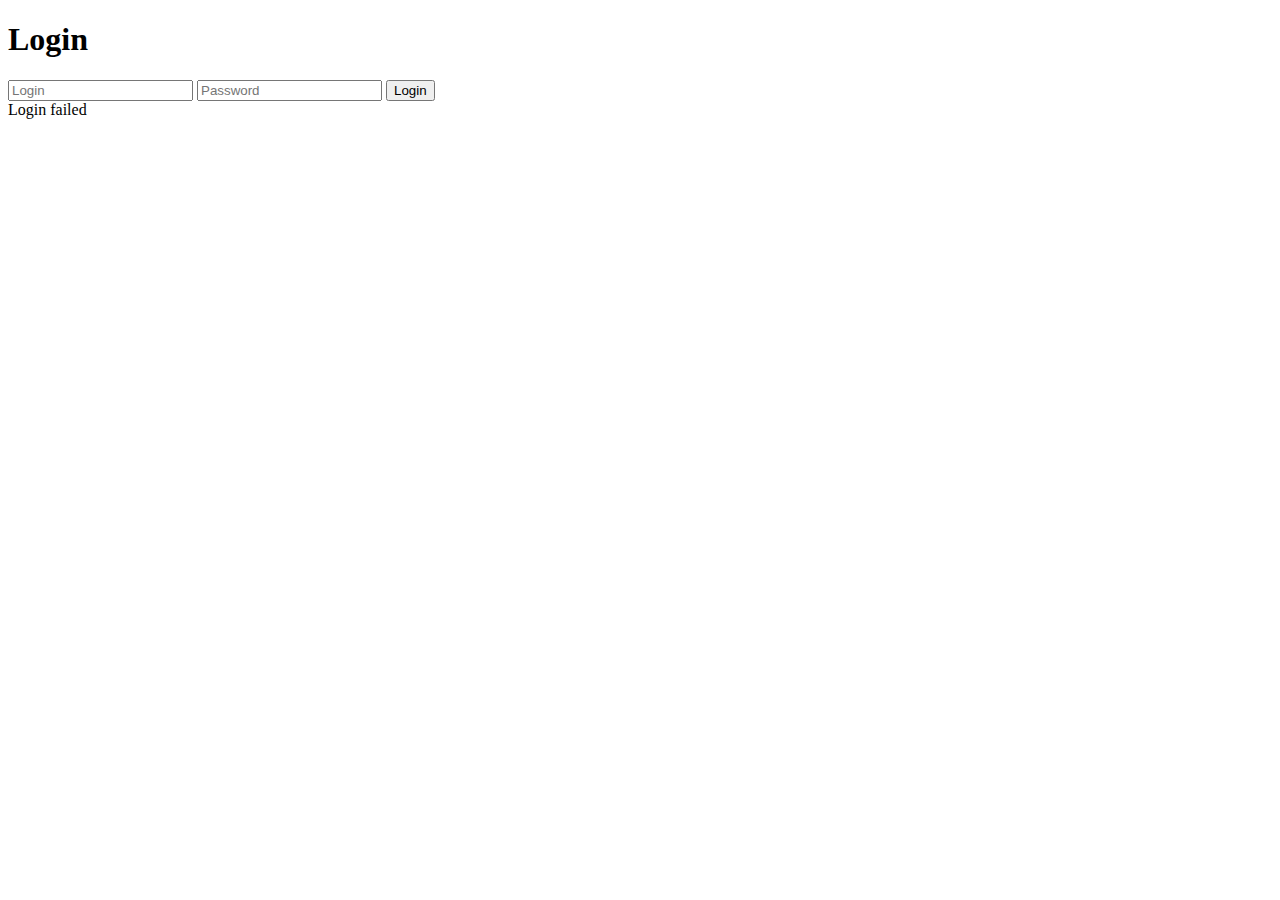
==== index.html @ d6c2aad5 "Update index.html" ====
<!DOCTYPE html>
<html lang="en">
<head>
  <meta charset="UTF-8" />
  <title>Login</title>
  <link rel="stylesheet" href="style.css" />
</head>
<body>
  <div class="login-container">
    <h1>Login</h1>
    <input type="text" id="username" placeholder="Login" autocomplete="off" />
    <input type="password" id="password" placeholder="Password" autocomplete="off" />
    <button id="loginBtn">Login</button>
    <div id="error-msg">Login failed</div>
  </div>

  <script src="app.js"></script>
</body>
</html>
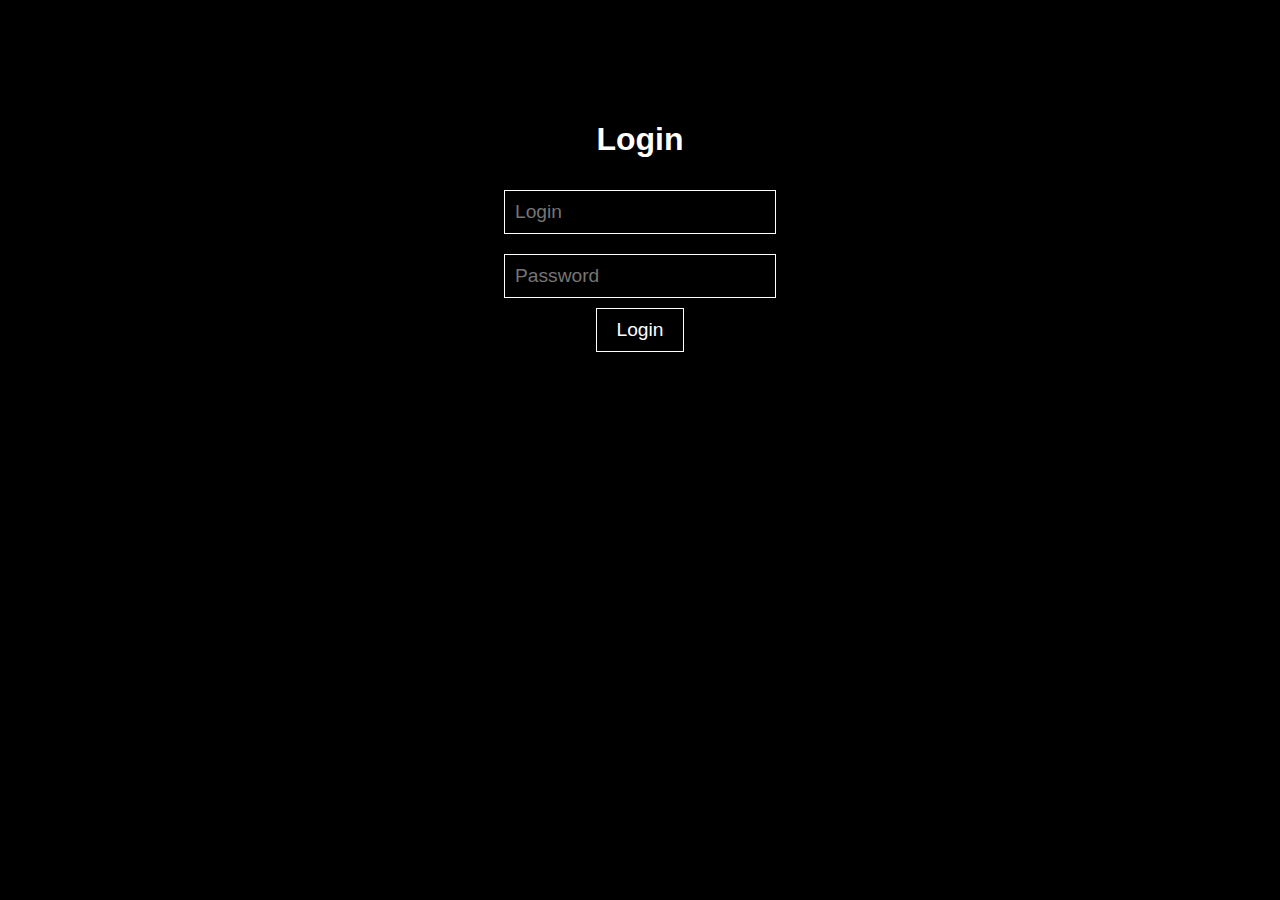
==== commit c6d9213a: "Create index.html" ====
--- a/index.html
+++ b/index.html
@@ -1,19 +1,19 @@
 <!DOCTYPE html>
 <html lang="en">
 <head>
-  <meta charset="UTF-8" />
+  <meta charset="UTF-8">
+  <meta name="viewport" content="width=device-width, initial-scale=1">
   <title>Login</title>
-  <link rel="stylesheet" href="style.css" />
+  <link rel="stylesheet" href="style.css">
 </head>
 <body>
   <div class="login-container">
     <h1>Login</h1>
-    <input type="text" id="username" placeholder="Login" autocomplete="off" />
-    <input type="password" id="password" placeholder="Password" autocomplete="off" />
+    <input type="text" id="username" placeholder="Login">
+    <input type="password" id="password" placeholder="Password">
     <button id="loginBtn">Login</button>
-    <div id="error-msg">Login failed</div>
+    <p id="error" class="error"></p>
   </div>
-
   <script src="app.js"></script>
 </body>
 </html>
--- a/style.css
+++ b/style.css
@@ -0,0 +1,69 @@
+body {
+    margin: 0;
+    background-color: black;
+    color: white;
+    font-family: 'Arial', sans-serif;
+    display: flex;
+    flex-direction: column;
+    align-items: center;
+    justify-content: flex-start;
+    height: 100vh;
+}
+
+.login-container {
+    margin-top: 100px;
+    display: flex;
+    flex-direction: column;
+    align-items: center;
+}
+
+input[type="text"],
+input[type="password"] {
+    background: black;
+    color: white;
+    border: 1px solid white;
+    padding: 10px;
+    margin: 10px 0;
+    width: 250px;
+    font-size: 1.2em;
+}
+
+button {
+    background: transparent;
+    color: white;
+    border: 1px solid white;
+    padding: 10px 20px;
+    font-size: 1.2em;
+    cursor: pointer;
+}
+
+button:hover {
+    background: rgba(255, 255, 255, 0.1);
+}
+
+.error {
+    color: red;
+    margin-top: 10px;
+}
+
+.content {
+    width: 100%;
+    padding: 20px;
+    box-sizing: border-box;
+}
+
+.audio-section {
+    position: fixed;
+    top: 20px;
+    left: 50%;
+    transform: translateX(-50%);
+    text-align: center;
+}
+
+.video-section {
+    position: fixed;
+    bottom: 20px;
+    left: 50%;
+    transform: translateX(-50%);
+    text-align: center;
+    }
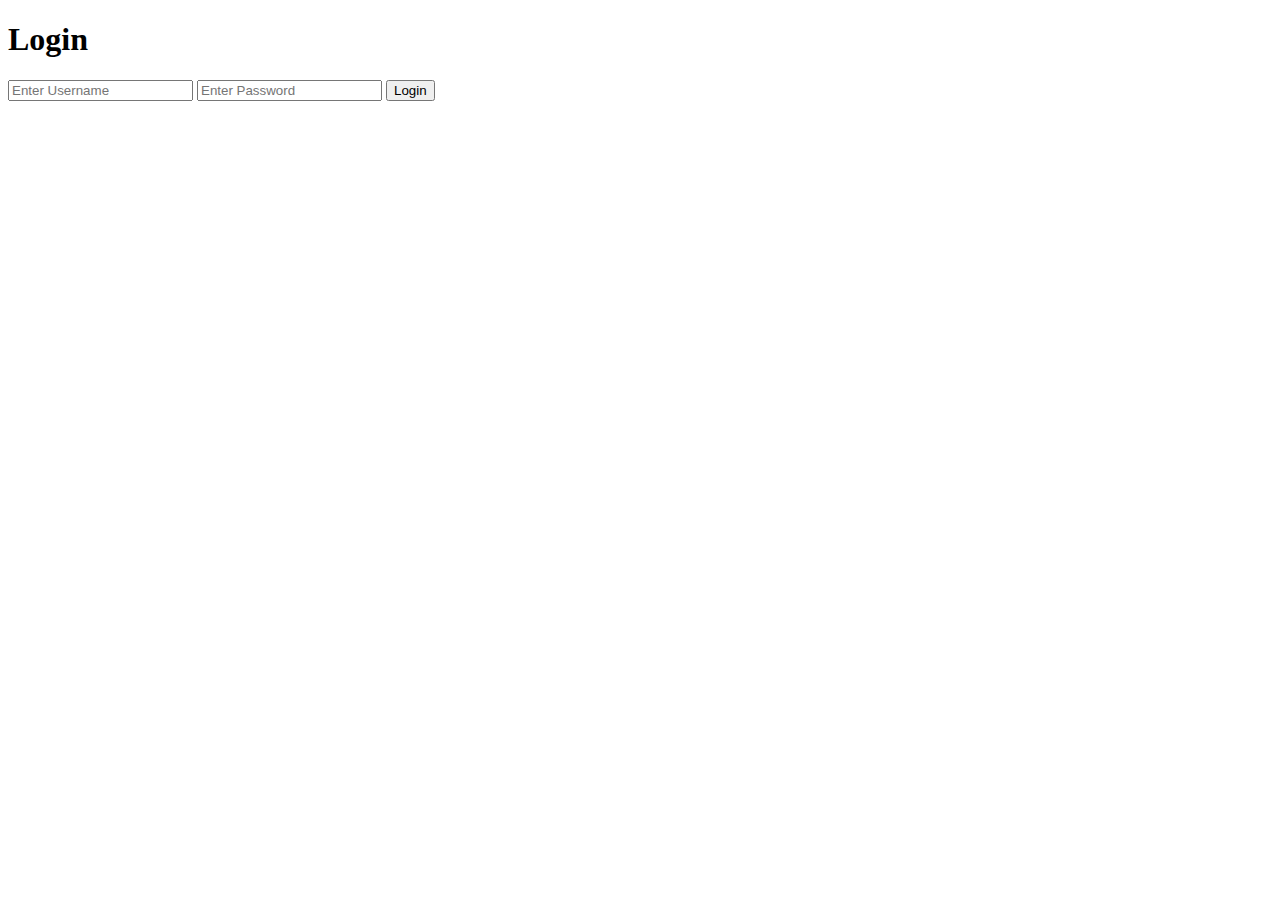
==== commit 4d701341: "Create index.html" ====
--- a/index.html
+++ b/index.html
@@ -1,19 +1,19 @@
 <!DOCTYPE html>
 <html lang="en">
 <head>
-  <meta charset="UTF-8">
-  <meta name="viewport" content="width=device-width, initial-scale=1">
-  <title>Login</title>
-  <link rel="stylesheet" href="style.css">
+    <meta charset="UTF-8">
+    <meta name="viewport" content="width=device-width, initial-scale=1.0">
+    <title>Login</title>
+    <link rel="stylesheet" href="style.css">
 </head>
 <body>
-  <div class="login-container">
-    <h1>Login</h1>
-    <input type="text" id="username" placeholder="Login">
-    <input type="password" id="password" placeholder="Password">
-    <button id="loginBtn">Login</button>
-    <p id="error" class="error"></p>
-  </div>
-  <script src="app.js"></script>
+    <div class="login-container">
+        <h1>Login</h1>
+        <input type="text" id="username" placeholder="Enter Username" autocomplete="off">
+        <input type="password" id="password" placeholder="Enter Password" autocomplete="off">
+        <button id="loginBtn">Login</button>
+        <div id="errorMessage" class="error-message"></div>
+    </div>
+    <script src="app.js"></script>
 </body>
 </html>
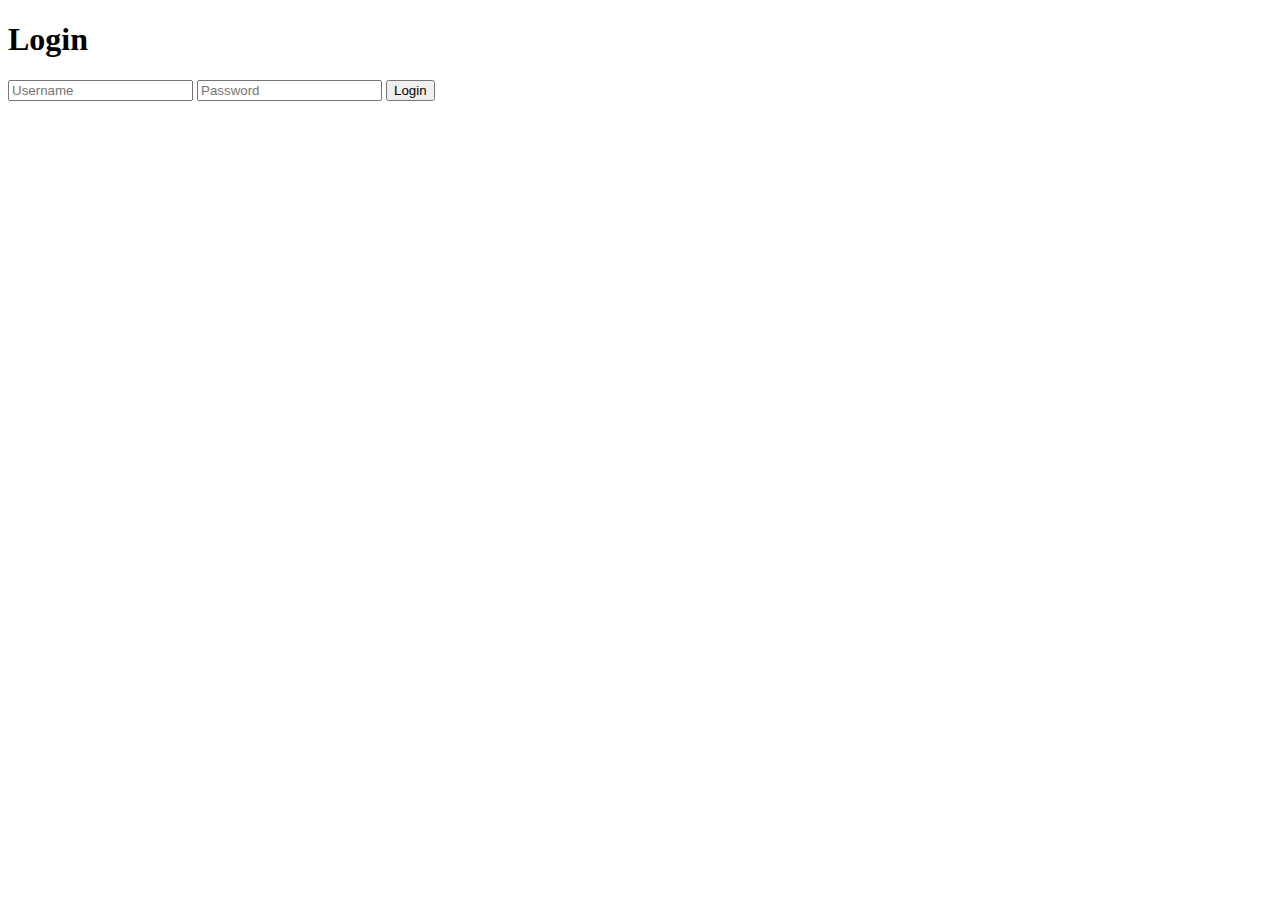
==== commit cd243117: "Create index.html" ====
--- a/index.html
+++ b/index.html
@@ -2,17 +2,16 @@
 <html lang="en">
 <head>
     <meta charset="UTF-8">
-    <meta name="viewport" content="width=device-width, initial-scale=1.0">
     <title>Login</title>
-    <link rel="stylesheet" href="style.css">
+    <link rel="stylesheet" href="terminal.css">
 </head>
 <body>
     <div class="login-container">
         <h1>Login</h1>
-        <input type="text" id="username" placeholder="Enter Username" autocomplete="off">
-        <input type="password" id="password" placeholder="Enter Password" autocomplete="off">
+        <input type="text" id="username" placeholder="Username">
+        <input type="password" id="password" placeholder="Password">
         <button id="loginBtn">Login</button>
-        <div id="errorMessage" class="error-message"></div>
+        <div class="error" id="error"></div>
     </div>
     <script src="app.js"></script>
 </body>
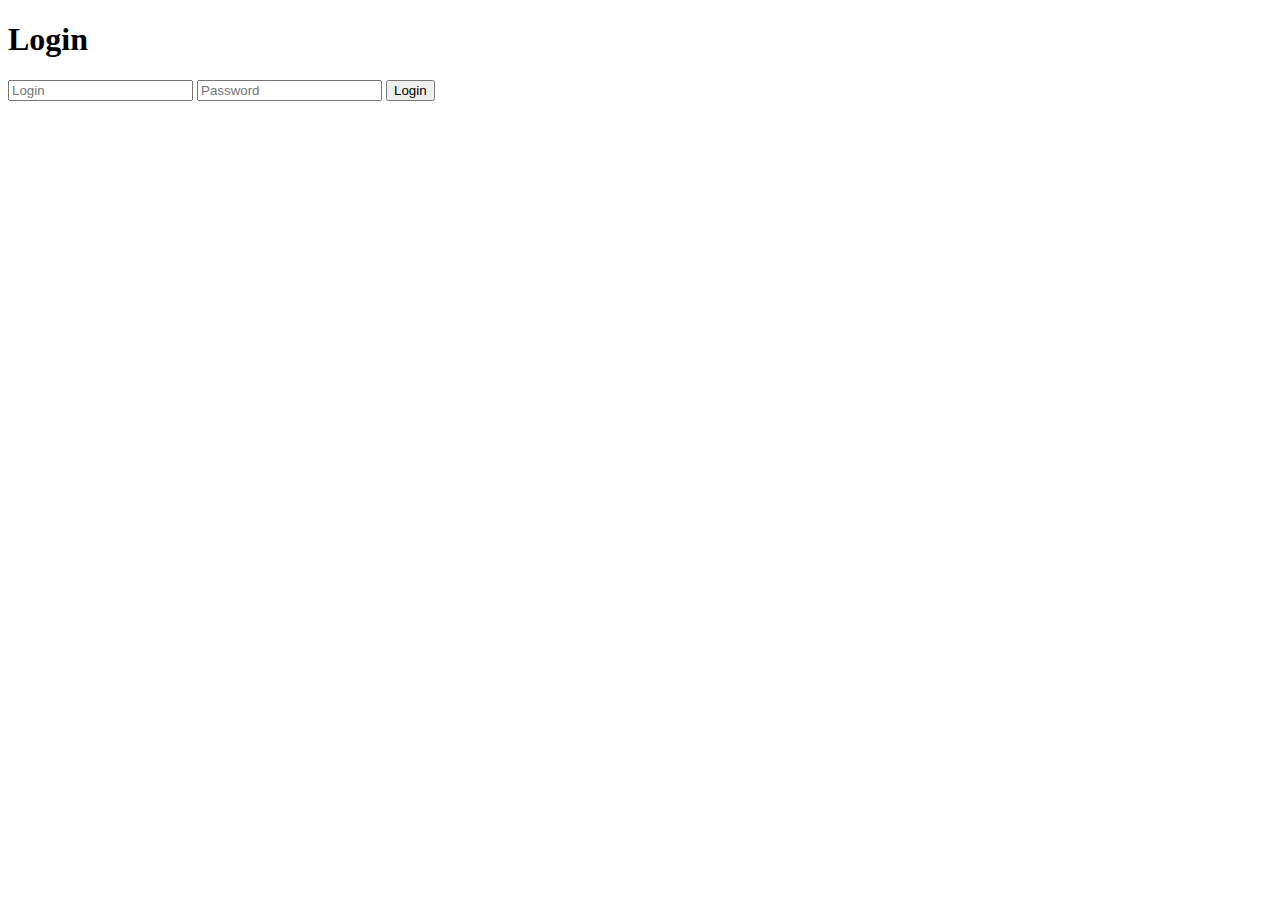
==== commit fb731e43: "Create index.html" ====
--- a/index.html
+++ b/index.html
@@ -3,16 +3,17 @@
 <head>
     <meta charset="UTF-8">
     <title>Login</title>
-    <link rel="stylesheet" href="terminal.css">
+    <link rel="stylesheet" href="style.css">
 </head>
 <body>
     <div class="login-container">
         <h1>Login</h1>
-        <input type="text" id="username" placeholder="Username">
+        <input type="text" id="username" placeholder="Login">
         <input type="password" id="password" placeholder="Password">
         <button id="loginBtn">Login</button>
-        <div class="error" id="error"></div>
+        <div id="error" class="error"></div>
     </div>
-    <script src="app.js"></script>
+
+    <script src="login.js"></script>
 </body>
 </html>
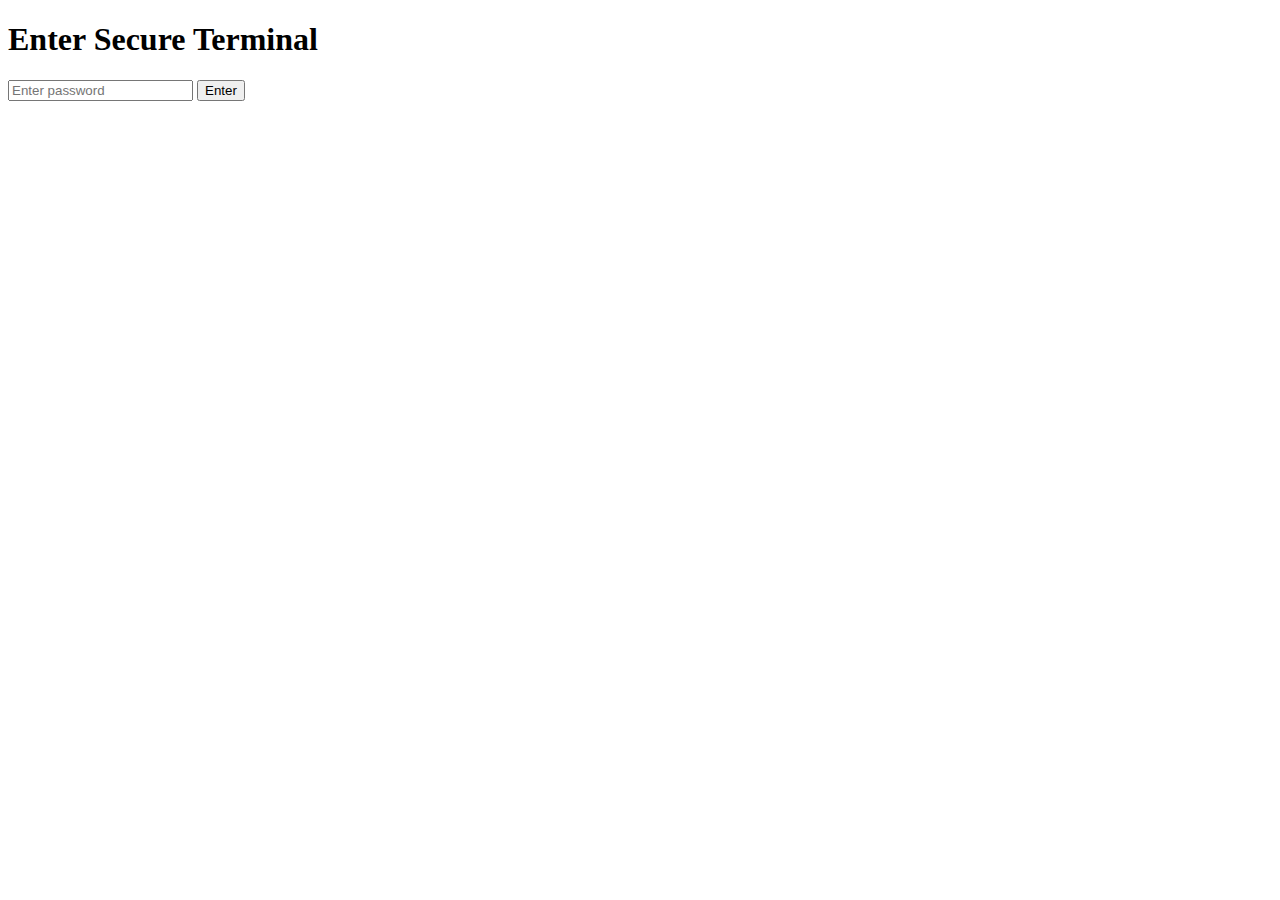
==== commit 825b2401: "Create index.html" ====
--- a/index.html
+++ b/index.html
@@ -1,19 +1,17 @@
 <!DOCTYPE html>
 <html lang="en">
 <head>
-    <meta charset="UTF-8">
-    <title>Login</title>
-    <link rel="stylesheet" href="style.css">
+  <meta charset="UTF-8">
+  <title>Secure Terminal Site</title>
+  <link rel="stylesheet" href="style.css">
 </head>
 <body>
-    <div class="login-container">
-        <h1>Login</h1>
-        <input type="text" id="username" placeholder="Login">
-        <input type="password" id="password" placeholder="Password">
-        <button id="loginBtn">Login</button>
-        <div id="error" class="error"></div>
-    </div>
+  <div class="container">
+    <h1>Enter Secure Terminal</h1>
+    <input type="password" id="password" placeholder="Enter password">
+    <button onclick="checkPassword()">Enter</button>
+  </div>
 
-    <script src="login.js"></script>
+  <script src="app.js"></script>
 </body>
 </html>
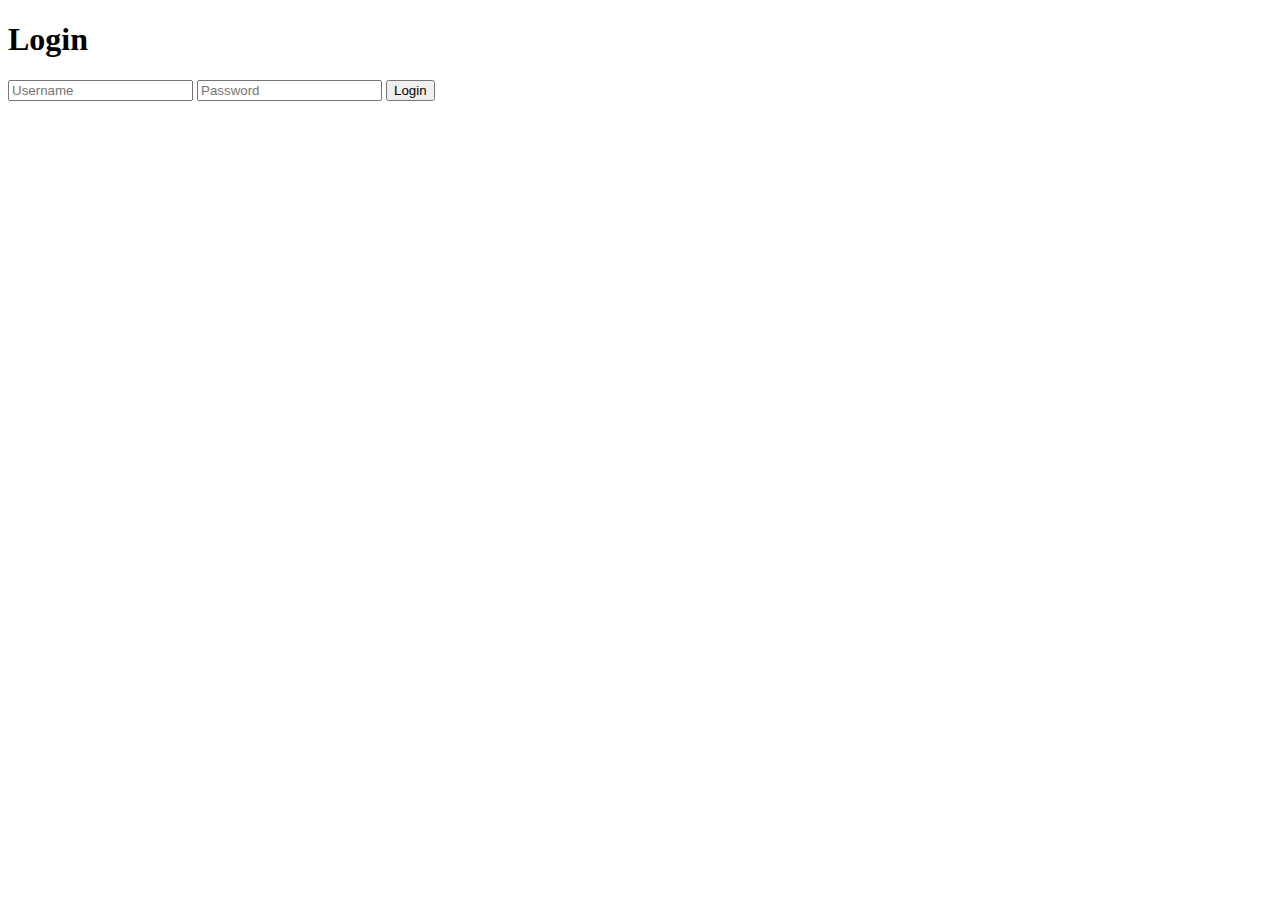
==== commit e672c499: "Create index.html" ====
--- a/index.html
+++ b/index.html
@@ -1,17 +1,20 @@
 <!DOCTYPE html>
 <html lang="en">
 <head>
-  <meta charset="UTF-8">
-  <title>Secure Terminal Site</title>
-  <link rel="stylesheet" href="style.css">
+    <meta charset="UTF-8">
+    <meta name="viewport" content="width=device-width, initial-scale=1.0">
+    <title>Login</title>
+    <link rel="stylesheet" href="style.css">
 </head>
 <body>
-  <div class="container">
-    <h1>Enter Secure Terminal</h1>
-    <input type="password" id="password" placeholder="Enter password">
-    <button onclick="checkPassword()">Enter</button>
-  </div>
+    <div class="login-container">
+        <h1>Login</h1>
+        <input type="text" id="username" placeholder="Username" required>
+        <input type="password" id="password" placeholder="Password" required>
+        <button id="loginBtn">Login</button>
+        <div class="error" id="errorMessage"></div>
+    </div>
 
-  <script src="app.js"></script>
+    <script src="app.js"></script>
 </body>
 </html>
